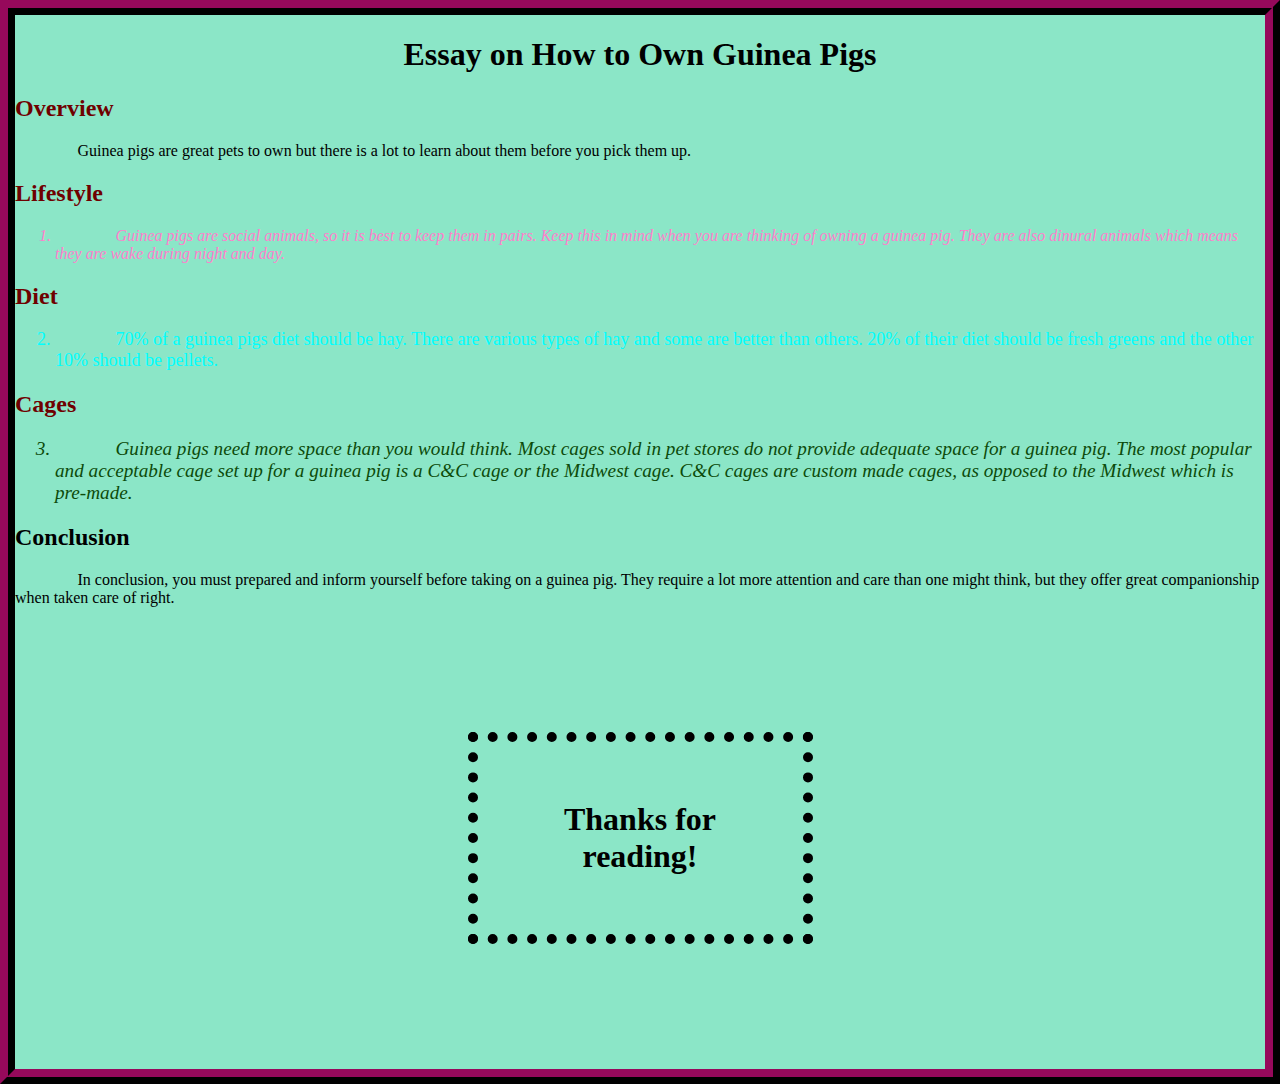
==== Practise/index.html @ d2558e3e "Removed Extra Folders" ====
<!DOCTYPE html>
<html lang="en">
<head>
    <meta charset="UTF-8">
    <meta http-equiv="X-UA-Compatible" content="IE=edge">
    <meta name="viewport" content="width=device-width, initial-scale=1.0">
    <link rel="stylesheet" href="style.css">
    <title>G-Pigs</title>
</head> 
<header> <h1 class="title"> Essay on How to Own Guinea Pigs </h1> </header> 
<body>
    <div class="border"> 
    <h2> Overview </h6>
    <p> Guinea pigs are great pets to own but there is a lot to learn about them before you pick them up. </p>

    <h2> Lifestyle </h2>
    <p> <ol> <li class="font1"> Guinea pigs are social animals, so it is best to keep them in pairs. Keep this in mind when you are thinking of owning a guinea pig. They are also dinural animals which means they are wake during night and day. </li> </ol> </p>

    <h2> Diet </h2>
    <p> <ol start="2"> <li class="font2"> 70% of a guinea pigs diet should be hay. There are various types of hay and some are better than others. 20% of their diet should be fresh greens and the other 10% should be pellets. </li> </ol> </p>

    <h2> Cages </h2>
    <p> <ol start="3"> <li class="font3"> Guinea pigs need more space than you would think. Most cages sold in pet stores do not provide adequate space for a guinea pig. The most popular and acceptable cage set up for a guinea pig is a C&C cage or the Midwest cage. C&C cages are custom made cages, as opposed to the Midwest which is pre-made. </li> </ol> </p>


    <h2 id="footer"> Conclusion </h2>
    <p> In conclusion, you must prepared and inform yourself before taking on a guinea pig. They require a lot more attention and care than one might think, but they offer great companionship when taken care of right. </p>

    <div class="boxy"> <div class="box"> <h1>Thanks for reading! </h1> </div> </div>
    
</div>
</body>
<script src="script.js"> </script>
</html>
---- Practise/style.css ----
.title {text-align: center;}

p {text-indent: 5%;}

li {text-indent: 5%;}

body {background-color: rgb(139, 230, 199); border-width: 15px; border-style: ridge; border-color:rgb(66, 4, 40) ; margin: 0;}

.font1 {font-style: italic; font-weight:lighter; color: rgb(255, 127, 204); font-size: medium;}

.font2 {font-style: normal; font-size: large; color: aqua;}

.font3 {font-style: oblique; font-size: larger; color: rgb(13, 75, 10);}

h2 {color: rgb(111, 0, 0);}

#footer {color: black;}

.box {border: 10px; padding: 3%; margin: auto; border-color: black; border-style: dotted; width: 20%; text-align: center; margin-bottom: 10%; margin-top: 10%;}

.boxy {text-align: center;}
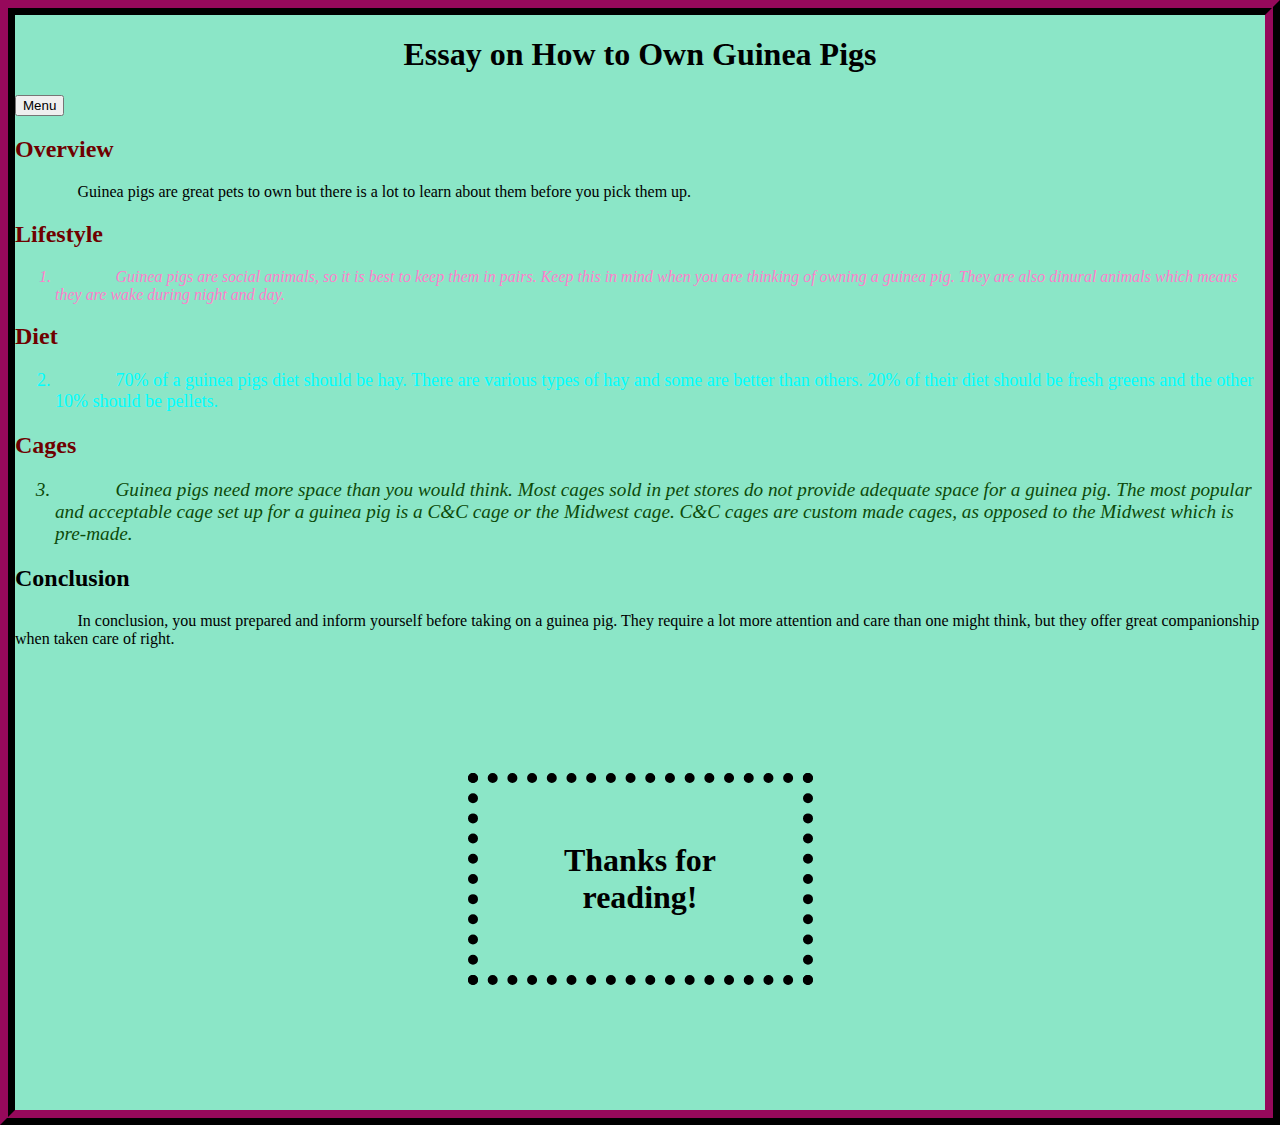
==== commit 0dede8fb: "added menu" ====
--- a/Practise/index.html
+++ b/Practise/index.html
@@ -7,7 +7,7 @@
     <link rel="stylesheet" href="style.css">
     <title>G-Pigs</title>
 </head> 
-<header> <h1 class="title"> Essay on How to Own Guinea Pigs </h1> </header> 
+<header> <h1 class="title"> Essay on How to Own Guinea Pigs </h1> <button class="menu"> Menu <div class="menu-content"></div> </button> </header> 
 <body>
     <div class="border"> 
     <h2> Overview </h6>
--- a/Practise/style.css
+++ b/Practise/style.css
@@ -20,3 +20,9 @@
 
 .boxy {text-align: center;}
 
+
+.menu:hover .menu-content {display: block;
+    
+}
+.menu-content {display: none; position: absolute; background-color: black; color: azure; min-width: 200px;}
+.menu {position: relative; display: inline-block;}
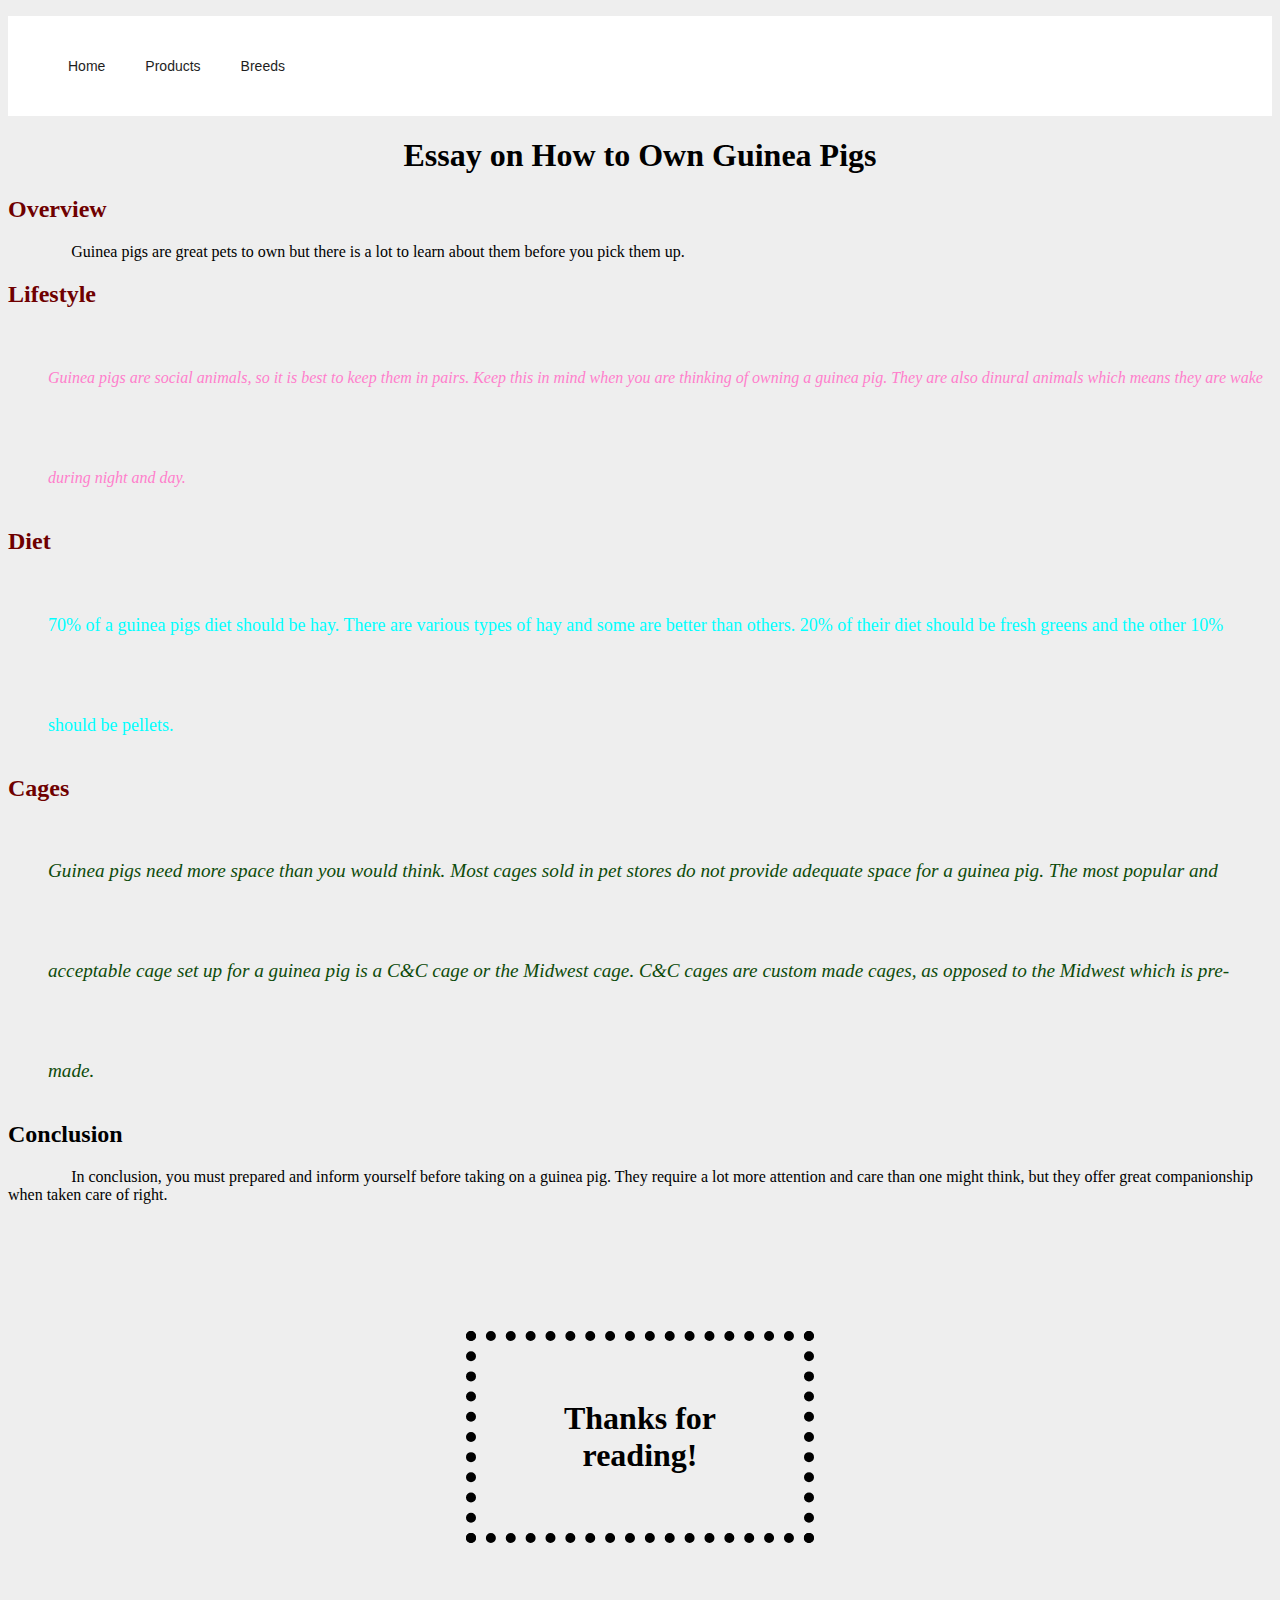
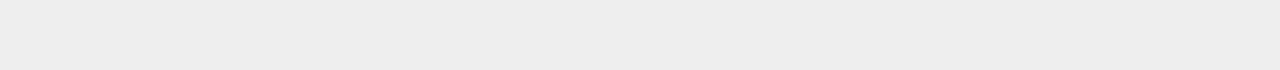
==== commit 488f224b: "rad stuff" ====
--- a/Practise/index.html
+++ b/Practise/index.html
@@ -7,7 +7,15 @@
     <link rel="stylesheet" href="style.css">
     <title>G-Pigs</title>
 </head> 
-<header> <h1 class="title"> Essay on How to Own Guinea Pigs </h1> <button class="menu"> Menu <div class="menu-content"></div> </button> </header> 
+<nav>
+    <ul>
+     <li><a href="index.html">Home</a></li>
+     <li><a href="products.html">Products</a></li>
+     <li><a href="breeds.html">Breeds</a></li>
+   </ul>
+ </nav>
+<header> <h1 class="title"> Essay on How to Own Guinea Pigs </h1>
+ </header> 
 <body>
     <div class="border"> 
     <h2> Overview </h6>
--- a/Practise/style.css
+++ b/Practise/style.css
@@ -2,9 +2,9 @@
 
 p {text-indent: 5%;}
 
-li {text-indent: 5%;}
 
-body {background-color: rgb(139, 230, 199); border-width: 15px; border-style: ridge; border-color:rgb(66, 4, 40) ; margin: 0;}
+
+/* body {background-color: rgb(139, 230, 199); border-width: 15px; border-style: ridge; border-color:rgb(66, 4, 40) ; margin: 0;} */
 
 .font1 {font-style: italic; font-weight:lighter; color: rgb(255, 127, 204); font-size: medium;}
 
@@ -16,13 +16,43 @@
 
 #footer {color: black;}
 
-.box {border: 10px; padding: 3%; margin: auto; border-color: black; border-style: dotted; width: 20%; text-align: center; margin-bottom: 10%; margin-top: 10%;}
+.box {border: 10px; 
+     padding: 3%; 
+     margin: auto; 
+     border-color: black; 
+     border-style: dotted; 
+     width: 20%; text-align: center; 
+     margin-bottom: 10%; 
+    margin-top: 10%;}
 
 .boxy {text-align: center;}
 
 
-.menu:hover .menu-content {display: block;
-    
+li {
+    list-style: none;
+    display: inline-block; 
+    float: left;
+    line-height: 100px;
 }
-.menu-content {display: none; position: absolute; background-color: black; color: azure; min-width: 200px;}
-.menu {position: relative; display: inline-block;}
+
+li a { text-decoration: none; 
+       font-family: Arial, Helvetica, sans-serif;
+       font-size: 14px;
+       color: #1e1e1e;
+       padding: 0 20px;
+       display: block; 
+       
+    }
+
+li a:hover { color: red;}
+
+body {
+    background-color: #eee;
+}
+
+nav {
+    width:100% ;
+    height: 100px;
+    background-color: white;
+
+}
